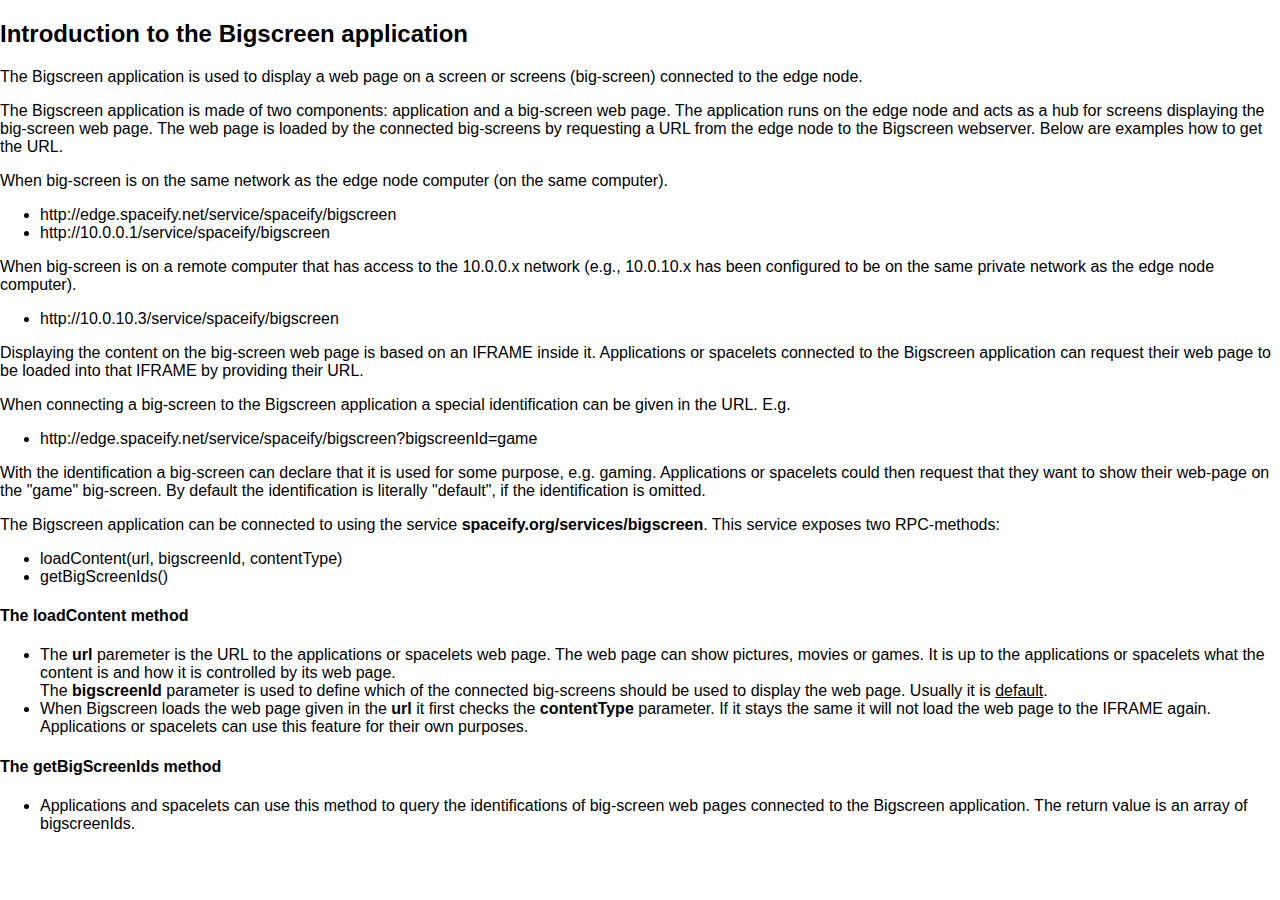
==== application/readme.html @ bf9b62e0 "v1.1.0" ====
<!DOCTYPE html>
<html>

<head>
	<meta charset="utf-8">
	<meta name="viewport" content="width=100%, initial-scale=1.0, maximum-scale=1.0, user-scalable=no">

	<link href="www/readme.css" rel="stylesheet" type="text/css" media="screen">

	<title></title>
</head>

<body>
	<h2>Introduction to the Bigscreen application</h2>

	<p>
	The Bigscreen application is used to display a web page on a screen or screens (big-screen) connected to the edge node. 

	<p>
	The Bigscreen application is made of two components: application and a big-screen web page. The application runs on 
	the edge node and acts as a hub for screens displaying the big-screen web page. The web page is loaded by the connected
	big-screens by requesting a URL from the edge node to the Bigscreen webserver. Below are examples how to get the URL.

	<p>
	When big-screen is on the same network as the edge node computer (on the same computer).
	<ul>
		<li>http://edge.spaceify.net/service/spaceify/bigscreen</li>
		<li>http://10.0.0.1/service/spaceify/bigscreen</li>
	</ul>

	<p>
	When big-screen is on a remote computer that has access to the 10.0.0.x network (e.g., 10.0.10.x has been configured to be on the
	same private network as the edge node computer).

	<ul>
		<li>http://10.0.10.3/service/spaceify/bigscreen</li>
	</ul>

	<p>
	Displaying the content on the big-screen web page is based on an IFRAME inside it. Applications or spacelets connected to 
	the Bigscreen application can request their web page to be loaded into that IFRAME by providing their URL. 

	<p>
	When connecting a big-screen to the Bigscreen application a special identification can be given in the URL. E.g.

	<ul>
		<li>http://edge.spaceify.net/service/spaceify/bigscreen?bigscreenId=game</li>
	</ul>

	With the identification a big-screen can declare that it is used for some purpose, e.g. gaming. Applications or spacelets could then request 
	that they want to show their web-page on the "game" big-screen. By default the identification is literally "default", if the identification
	is omitted.

	<p>
	The Bigscreen application can be connected to using the service <b>spaceify.org/services/bigscreen</b>. This service exposes two RPC-methods:
	
	<ul>
		<li>loadContent(url, bigscreenId, contentType)</li>
		<li>getBigScreenIds()</li>
	</ul>

	<h4>The loadContent method</h4>
	<ul>
		<li>
			The <b>url</b> paremeter is the URL to the applications or spacelets web page.
			The web page can show pictures, movies or games. It is up to the applications or spacelets what the content is and how it is 
			controlled by its web page.
		</li>
			The <b>bigscreenId</b> parameter is used to define which of the connected big-screens should be used to display the web page. Usually it is <u>default</u>.
		</li>
		<li>
			When Bigscreen loads the web page given in the <b>url</b> it first checks the <b>contentType</b> parameter.
			If it stays the same it will not load the web page to the IFRAME again.
			Applications or spacelets can use this feature for their own purposes.
		</li>
	</ul>

	<h4>The getBigScreenIds method</h4>
	<ul>
		<li>
		Applications and spacelets can use this method to query the identifications of big-screen web pages connected to the Bigscreen application.
		The return value is an array of bigscreenIds.
		</li>
	</ul>

</body>
</html>
---- application/www/readme.css ----
body {
	margin: 0px;
	padding: 0px;
	font-family: 'Segoe UI Light_', 'Open Sans Light', Verdana, Arial, Helvetica, sans-serif;
}
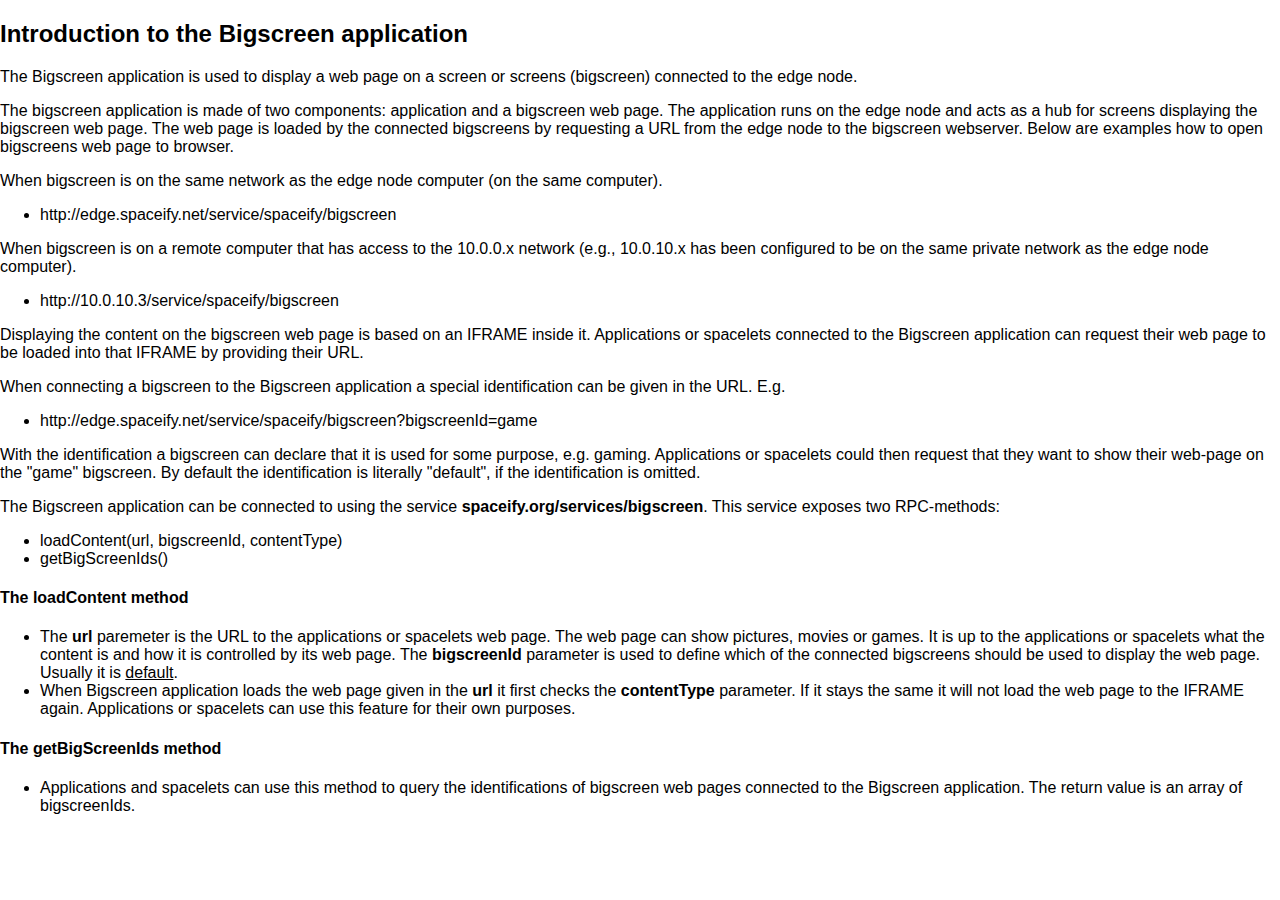
==== commit 9df1b551: "1.1.3" ====
--- a/application/readme.html
+++ b/application/readme.html
@@ -14,22 +14,22 @@
 	<h2>Introduction to the Bigscreen application</h2>
 
 	<p>
-	The Bigscreen application is used to display a web page on a screen or screens (big-screen) connected to the edge node. 
+	The Bigscreen application is used to display a web page on a screen or screens (bigscreen) connected to the edge node. 
 
 	<p>
-	The Bigscreen application is made of two components: application and a big-screen web page. The application runs on 
-	the edge node and acts as a hub for screens displaying the big-screen web page. The web page is loaded by the connected
-	big-screens by requesting a URL from the edge node to the Bigscreen webserver. Below are examples how to get the URL.
+	The bigscreen application is made of two components: application and a bigscreen web page. The application runs on 
+	the edge node and acts as a hub for screens displaying the bigscreen web page. The web page is loaded by the connected
+	bigscreens by requesting a URL from the edge node to the bigscreen webserver. Below are examples how to open bigscreens
+	web page to browser.
 
 	<p>
-	When big-screen is on the same network as the edge node computer (on the same computer).
+	When bigscreen is on the same network as the edge node computer (on the same computer).
 	<ul>
 		<li>http://edge.spaceify.net/service/spaceify/bigscreen</li>
-		<li>http://10.0.0.1/service/spaceify/bigscreen</li>
 	</ul>
 
 	<p>
-	When big-screen is on a remote computer that has access to the 10.0.0.x network (e.g., 10.0.10.x has been configured to be on the
+	When bigscreen is on a remote computer that has access to the 10.0.0.x network (e.g., 10.0.10.x has been configured to be on the
 	same private network as the edge node computer).
 
 	<ul>
@@ -37,18 +37,18 @@
 	</ul>
 
 	<p>
-	Displaying the content on the big-screen web page is based on an IFRAME inside it. Applications or spacelets connected to 
+	Displaying the content on the bigscreen web page is based on an IFRAME inside it. Applications or spacelets connected to 
 	the Bigscreen application can request their web page to be loaded into that IFRAME by providing their URL. 
 
 	<p>
-	When connecting a big-screen to the Bigscreen application a special identification can be given in the URL. E.g.
+	When connecting a bigscreen to the Bigscreen application a special identification can be given in the URL. E.g.
 
 	<ul>
 		<li>http://edge.spaceify.net/service/spaceify/bigscreen?bigscreenId=game</li>
 	</ul>
 
-	With the identification a big-screen can declare that it is used for some purpose, e.g. gaming. Applications or spacelets could then request 
-	that they want to show their web-page on the "game" big-screen. By default the identification is literally "default", if the identification
+	With the identification a bigscreen can declare that it is used for some purpose, e.g. gaming. Applications or spacelets could then request 
+	that they want to show their web-page on the "game" bigscreen. By default the identification is literally "default", if the identification
 	is omitted.
 
 	<p>
@@ -65,11 +65,10 @@
 			The <b>url</b> paremeter is the URL to the applications or spacelets web page.
 			The web page can show pictures, movies or games. It is up to the applications or spacelets what the content is and how it is 
 			controlled by its web page.
-		</li>
-			The <b>bigscreenId</b> parameter is used to define which of the connected big-screens should be used to display the web page. Usually it is <u>default</u>.
+			The <b>bigscreenId</b> parameter is used to define which of the connected bigscreens should be used to display the web page. Usually it is <u>default</u>.
 		</li>
 		<li>
-			When Bigscreen loads the web page given in the <b>url</b> it first checks the <b>contentType</b> parameter.
+			When Bigscreen application loads the web page given in the <b>url</b> it first checks the <b>contentType</b> parameter.
 			If it stays the same it will not load the web page to the IFRAME again.
 			Applications or spacelets can use this feature for their own purposes.
 		</li>
@@ -78,7 +77,7 @@
 	<h4>The getBigScreenIds method</h4>
 	<ul>
 		<li>
-		Applications and spacelets can use this method to query the identifications of big-screen web pages connected to the Bigscreen application.
+		Applications and spacelets can use this method to query the identifications of bigscreen web pages connected to the Bigscreen application.
 		The return value is an array of bigscreenIds.
 		</li>
 	</ul>
